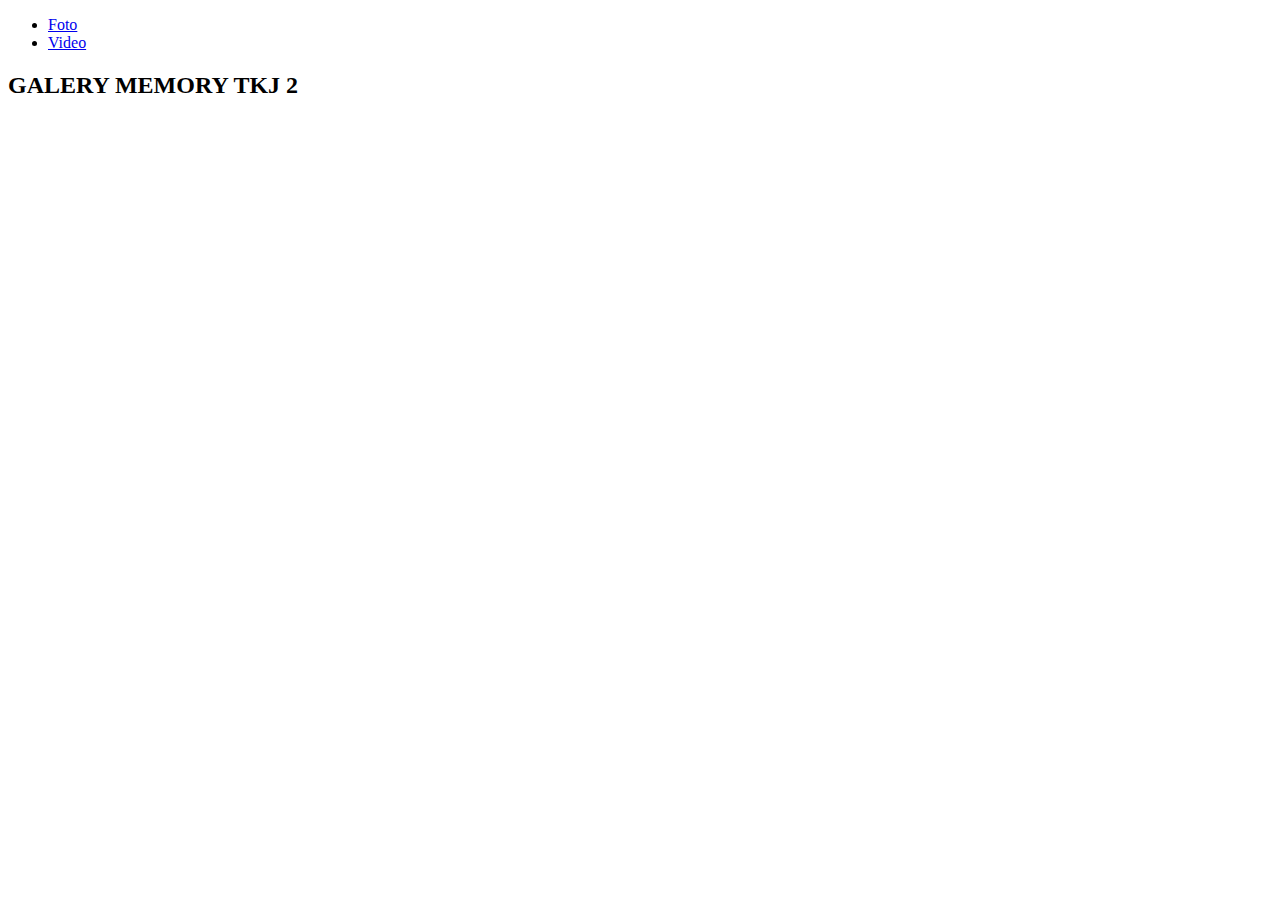
==== video.html @ 10fae423 "first commit" ====
<!DOCTYPE html>
<html lang="en">
<head>
    <meta charset="UTF-8">
    <meta name="viewport" content="width=device-width, initial-scale=1.0">
    <title>Document</title>
    <link rel="stylesheet" href="video.css">
</head>
<body>
    <div class="menu2">
        <div class="menu">
            <div class="submenu">
                <i class="fas fa-bars"></i>
                <ul class="dropdaw">
                    <li class="submenu"><a href="index.html" id="submenu-23">Foto</a></li>
                    <li class="submenu"><a href="video.html" id="submenu-233">Video</a></li>
                </ul>
            </div>
            <h2>GALERY MEMORY TKJ 2</h2>
        </div>
    </div>
</body>
</html>
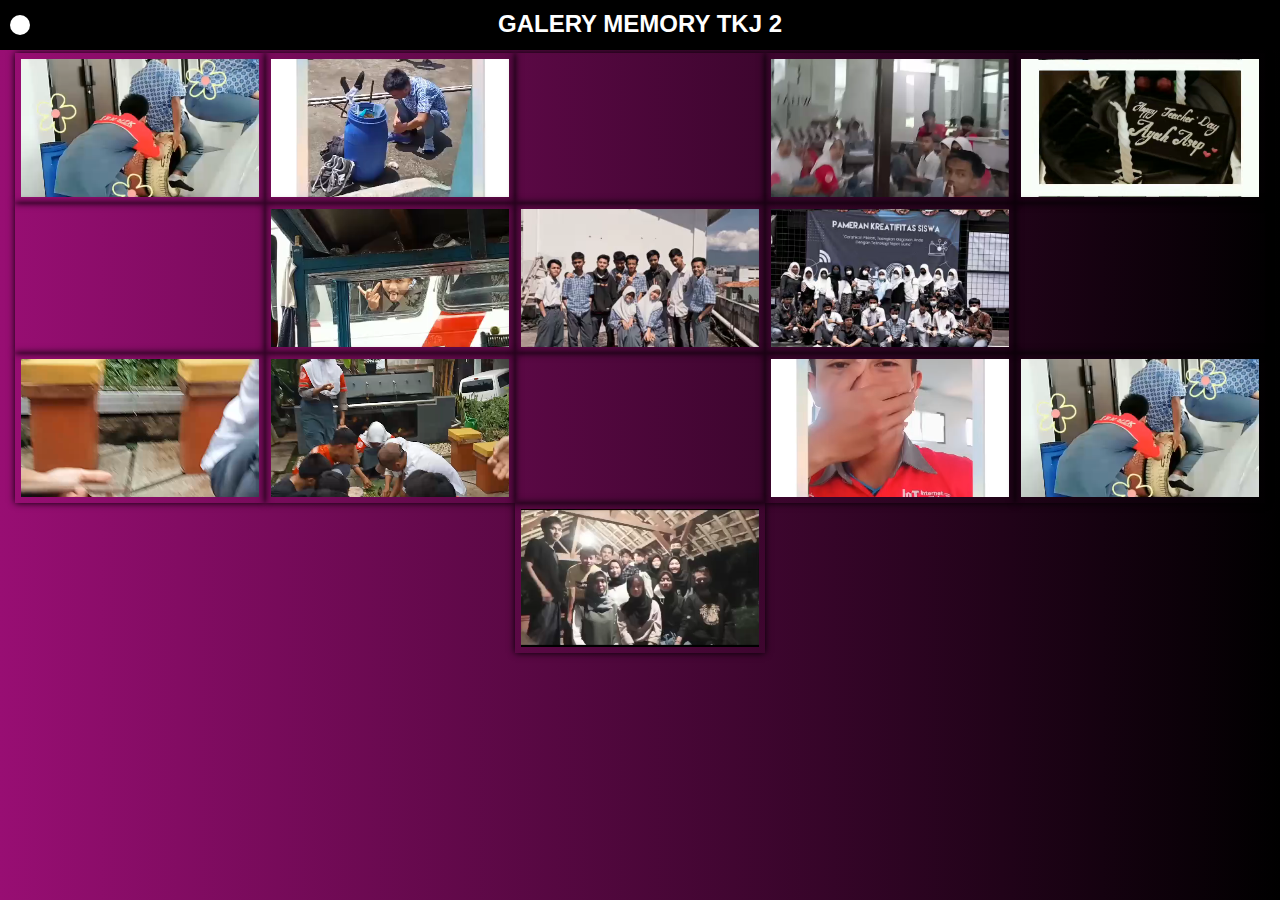
==== commit db458720: "mengubah" ====
--- a/video.html
+++ b/video.html
@@ -7,10 +7,13 @@
     <link rel="stylesheet" href="video.css">
 </head>
 <body>
+    <h2 class="h23">GALERY MEMORY TKJ 2</h2>
     <div class="menu2">
         <div class="menu">
             <div class="submenu">
-                <i class="fas fa-bars"></i>
+                <i class="fas fa-bars">
+                    <div class="ori"></div>
+                </i>
                 <ul class="dropdaw">
                     <li class="submenu"><a href="index.html" id="submenu-23">Foto</a></li>
                     <li class="submenu"><a href="video.html" id="submenu-233">Video</a></li>
@@ -19,5 +22,65 @@
             <h2>GALERY MEMORY TKJ 2</h2>
         </div>
     </div>
+    <div id="container">
+        <div class="container-img">
+            <div class="image"><video src="./poto/vid-mir2.mp4" class="lolo-mir"></video></div>
+            <div class="image"><video src="./poto/vid3.mp4" class="lolo-mir"></video></div>
+            <div class="image"><video src="./poto/vid5.mp4" class="lolo-mir"></video></div>
+            <div class="image"><video src="./poto/vid6.mp4" class="lolo-mir"></video></div>
+            <div class="image"><video src="./poto/vid-mir1.mp4" class="lolo-mir"></video></div>
+            <div class="image"><video src="./poto/VID-20240123-WA0006.mp4" class="lolo"></video></div>
+            <div class="image"><video src="./poto/VID-20240110-WA0001.mp4" class="lolo"></video></div>
+            <div class="image"><video src="./poto/VID-20240110-WA0016.mp4" class="lolo-mir"></video></div>
+            <div class="image"><video src="./poto/VID-20240110-WA0017.mp4" class="lolo-mir"></video></div>
+            <div class="image"><video src="./poto/VID-20240123-WA0001.mp4" class="lolo-mir"></video></div>
+            <div class="image"><video src="./poto/VID-20240123-WA0003.mp4" class="lolo-mir"></video></div>
+            <div class="image"><video src="./poto/VID-20240123-WA0005.mp4" class="lolo-mir"></video></div>
+            <div class="image"><video src="./poto/VID-20240207-WA0006.mp4" class="lolo-mir"></video></div>
+            <div class="image"><video src="./poto/VID-20240219-WA0008.mp4" class="lolo-mir"></video></div>
+            <div class="image"><video src="./poto/VID-20240220-WA0001.mp4" class="lolo-mir"></video></div>
+            <div class="image"><video src="./poto/VID-20240220-WA0061.mp4" class="lolo-mir"></video></div>
+        </div>
+    </div>
+    
+    
+    <!-- miring -->
+    <div class="pop-img">
+        <span>&times;</span>
+        <video controls src="./poto/VID-20240123-WA0006.mp4"></video>
+    </div>
+    <!-- bukan miring -->
+    <div class="pop-img-mir">
+        <span>&times;</span>
+        <video controls src="./poto/VID-20240110-WA0001.mp4"></video>
+    </div>
+    <script>
+        // poto
+        document.querySelectorAll(".lolo").forEach(Image => {
+            Image.onclick = () => {
+                document.querySelector(".pop-img").style.display = 'block';
+                document.querySelector(".menu2").style.display = 'none';
+                document.querySelector(".pop-img video").src = Image.getAttribute("src");
+            }
+        })
+
+        document.querySelector(".pop-img span").onclick = () => {
+            document.querySelector(".pop-img").style.display = 'none';
+            document.querySelector(".menu2").style.display = 'block';
+        }
+        // poto tidak miring
+        document.querySelectorAll(".lolo-mir").forEach(Image => {
+            Image.onclick = () => {
+                document.querySelector(".pop-img-mir").style.display = 'block';
+                document.querySelector(".menu2").style.display = 'none';
+                document.querySelector(".pop-img-mir video").src = Image.getAttribute("src");
+            }
+        })
+
+        document.querySelector(".pop-img-mir span").onclick = () => {
+            document.querySelector(".pop-img-mir").style.display = 'none';
+            document.querySelector(".menu2").style.display = 'block';
+        }
+    </script>
 </body>
 </html>--- a/video.css
+++ b/video.css
@@ -0,0 +1,207 @@
+* {
+    margin: 0;
+    padding: 0;
+    box-sizing: border-box;
+}
+
+body {
+    color: white;
+    width: 100%;
+    height: 100%;
+    background: linear-gradient(to right, rgb(152, 14, 115), rgb(0, 0, 0));
+}
+.menu2 {
+    position: fixed;
+    width: 100%;
+    height: 30px;
+    background-color: aqua;
+    z-index: 100;
+}
+.menu {
+    background-color: black;
+    display: flex;
+}
+i {
+    position: absolute;
+    top: 15px;
+    left: 10px;
+}
+.ori {
+    width: 20px;
+    height: 20px;
+    border-radius: 50%;
+    background-color: white;
+    position: absolute;
+    z-index: 999;
+}
+.dropdaw {
+    display: none;
+    position: absolute;
+    top: 34px;
+    left: 10px;
+    z-index: 999;
+    background-color: black;
+    padding: 10px;
+    box-shadow: 0 0 5px rgb(23, 173, 223);
+    border-radius: 0 30px 0 30px;
+}
+.dropdaw .submenu {
+    display: block;
+}
+#submenu-23 {
+    color: white;
+    text-decoration: none;
+    font-size: 14px;
+    text-align: left;
+    padding: 10px;
+    display: block;
+    transition: 1s;   
+    width: 16vh;
+}
+#submenu-23:hover {
+    color: rgb(0, 94, 255);
+    transform: translate(7px);
+    transition: 1s;
+}
+#submenu-233 {
+    color: white;
+    text-decoration: none;
+    font-size: 14px;
+    text-align: left;
+    padding: 10px;
+    display: block;
+    transition: 1s;   
+    width: 16vh;
+}
+#submenu-233:hover {
+    color: rgb(0, 94, 255);
+    transform: translate(7px);
+    transition: 1s;
+}
+.submenu:hover .dropdaw {
+    display: block;
+}
+h2 {
+    text-align: center;
+    font-family: Arial, Helvetica, sans-serif;
+    padding: 10px 0;
+    width: 100%;
+}
+.h23 {
+    text-align: center;
+    font-family: Arial, Helvetica, sans-serif;
+    padding: 10px 0;
+    width: 100%;
+    position: fixed;
+    width: 100%;
+    height: 50px;
+    background-color: black;
+}
+#container {
+    position: relative;
+    top: 43px;
+}
+#container .container-img {
+    display: flex;
+    grid: 25px;
+    flex-wrap: wrap;
+    justify-content: center;
+    padding: 10px;
+}
+
+.image {
+    height: 150px;
+    width: 250px;
+    overflow: hidden;
+    grid: 15px;
+    cursor: pointer;
+    box-shadow: 0 0 7px black;
+    padding: 6px;
+}
+.lolo {
+    height: 100%;
+    width: 100%;
+    object-fit: cover;
+    transition: 2s;
+}
+.image:hover {
+    background: linear-gradient(to right, rgb(0, 166, 255), rgb(185, 64, 167));
+    transition: 1s;
+}
+.lolo-mir {
+    height: 100%;
+    width: 100%;
+    object-fit: cover;
+    transition: 2s;
+}
+span {
+    cursor: pointer;
+    z-index: 9999;
+    color: white;
+    position: absolute;
+    top: 0px;
+    right: 10px;
+    font-size: 40px
+}
+.pop-img {
+    position: fixed;
+    background-color: rgb(0, 0, 0, 0.7);
+    top: 0;
+    width: 100%;
+    height: 100%;
+    display: none;
+    transition: 2s;
+    object-fit: cover;
+}
+.pop-img-mir {
+    position: fixed;
+    background-color: rgb(0, 0, 0, 0.7);
+    top: 0;
+    width: 100%;
+    height: 100%;
+    display: none;
+    object-fit: cover;
+    transition: 2s;
+}
+
+.pop-img video {
+    position: absolute;
+    transform: translate(-50%, -50%);
+    top: 50%;
+    left: 50%;
+    width: 750px;
+    object-fit: cover;
+    transition: 2s;
+}
+.pop-img-mir video {
+    position: absolute;
+    transform: translate(-50%, -50%);
+    top: 50%;
+    left: 50%;
+    height: 90%;
+    object-fit: cover;
+    transition: 2s;
+}
+
+@media (max-width:768px) {
+    .pop-img img {
+    width: 95%;
+    }
+
+    .pop-img-mir img {
+        width: 95%;
+        }
+}
+@media (max-width:521px) {
+    .image {
+        height: 120px;
+    width: 50%;
+    }
+    .pop-img img {
+        width: 95%;
+    }
+    .pop-img-mir img {
+        width: 95%;
+    }
+}
+
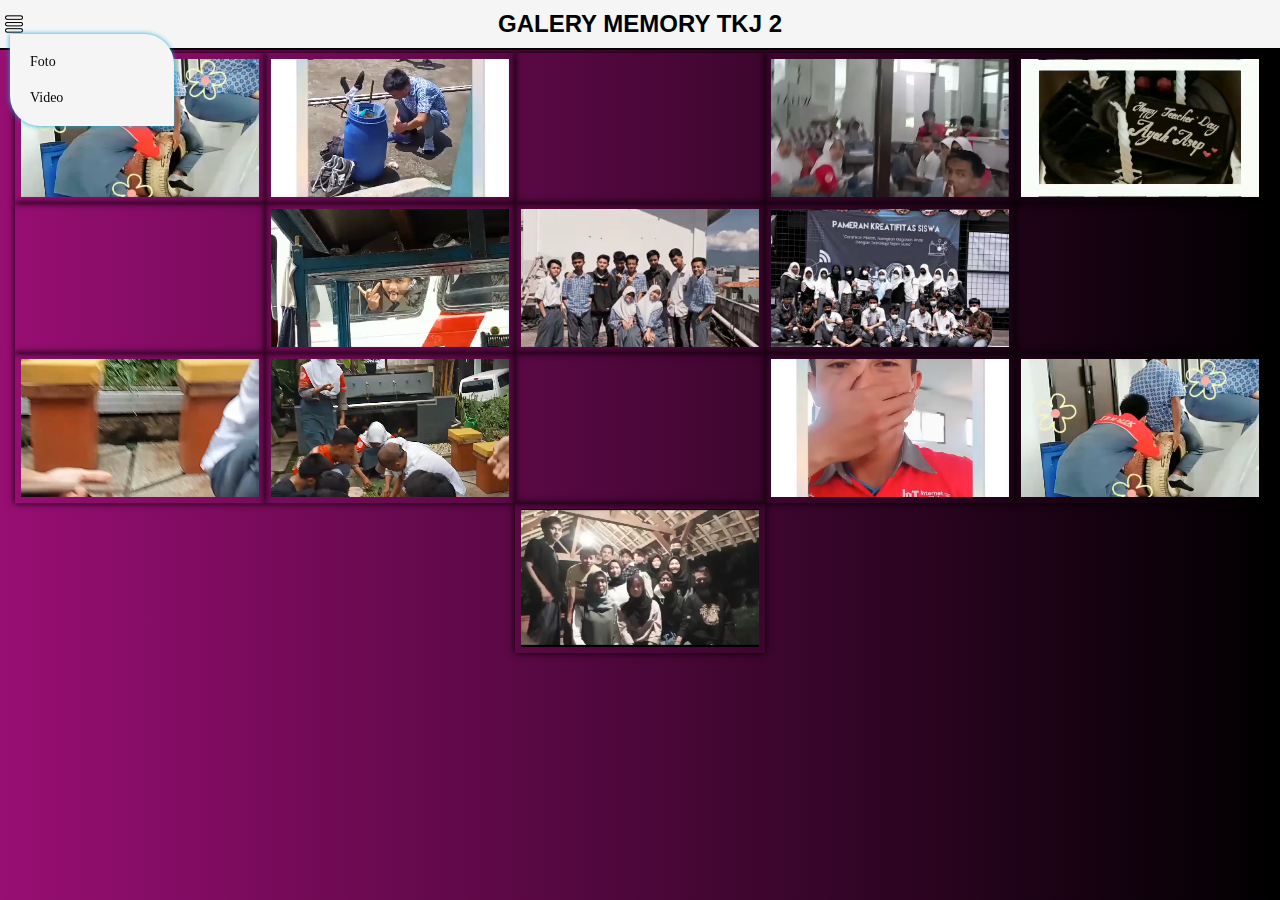
==== commit d0809989: "first commit" ====
--- a/video.html
+++ b/video.html
@@ -12,7 +12,7 @@
         <div class="menu">
             <div class="submenu">
                 <i class="fas fa-bars">
-                    <div class="ori"></div>
+                    <div class="ori"><img src="./poto/menubuttonofthreelinesoutline_112563.png" width="18px" alt="" class="icon"></div>
                 </i>
                 <ul class="dropdaw">
                     <li class="submenu"><a href="index.html" id="submenu-23">Foto</a></li>
--- a/video.css
+++ b/video.css
@@ -5,7 +5,7 @@
 }
 
 body {
-    color: white;
+    color: black;
     width: 100%;
     height: 100%;
     background: linear-gradient(to right, rgb(152, 14, 115), rgb(0, 0, 0));
@@ -14,25 +14,30 @@
     position: fixed;
     width: 100%;
     height: 30px;
-    background-color: aqua;
     z-index: 100;
 }
 .menu {
-    background-color: black;
+    background-color: whitesmoke;
     display: flex;
+    position: relative;
+    border-bottom: 2px solid black;
 }
 i {
     position: absolute;
-    top: 15px;
-    left: 10px;
+    top: 0px;
+    left: 0px;
 }
 .ori {
-    width: 20px;
-    height: 20px;
-    border-radius: 50%;
-    background-color: white;
+    width: 27px;
+    height: 47px;
+    /* border-radius: 50%; */
+    background-color: whitesmoke;
     position: absolute;
     z-index: 999;
+    display: flex;
+    margin: auto;
+    justify-content: center;
+    align-items: center;
 }
 .dropdaw {
     display: none;
@@ -40,7 +45,7 @@
     top: 34px;
     left: 10px;
     z-index: 999;
-    background-color: black;
+    background-color: whitesmoke;
     padding: 10px;
     box-shadow: 0 0 5px rgb(23, 173, 223);
     border-radius: 0 30px 0 30px;
@@ -49,7 +54,7 @@
     display: block;
 }
 #submenu-23 {
-    color: white;
+    color: black;
     text-decoration: none;
     font-size: 14px;
     text-align: left;
@@ -64,7 +69,7 @@
     transition: 1s;
 }
 #submenu-233 {
-    color: white;
+    color: black;
     text-decoration: none;
     font-size: 14px;
     text-align: left;
@@ -95,7 +100,7 @@
     position: fixed;
     width: 100%;
     height: 50px;
-    background-color: black;
+    background-color: whitesmoke;
 }
 #container {
     position: relative;
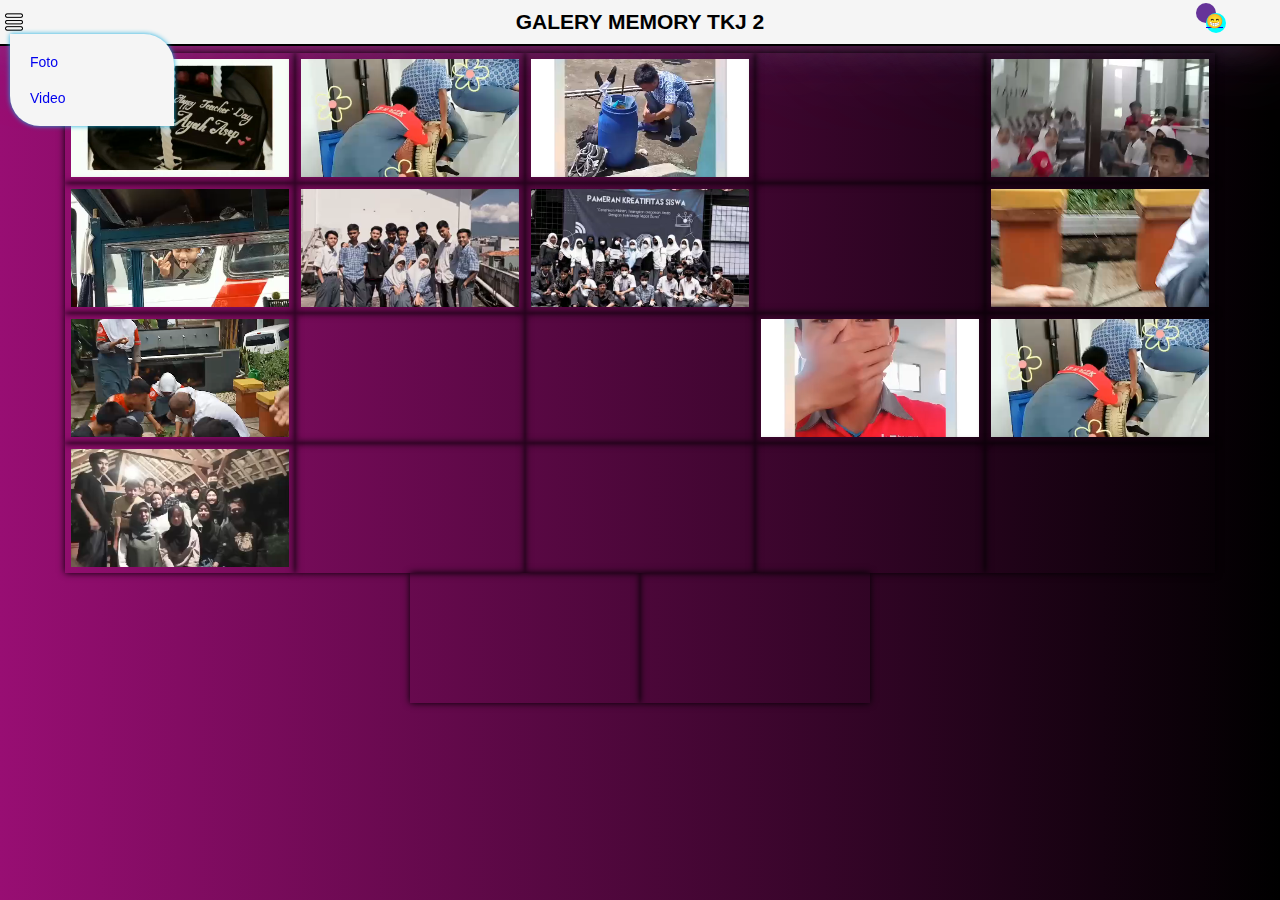
==== commit ea70a692: "Update video.html" ====
--- a/video.html
+++ b/video.html
@@ -1,86 +1,226 @@
 <!DOCTYPE html>
 <html lang="en">
-<head>
-    <meta charset="UTF-8">
-    <meta name="viewport" content="width=device-width, initial-scale=1.0">
-    <title>Document</title>
+
+  <head>
+    <meta charset="utf-8" />
+    <title>Galery Memory</title>
+    <meta name="viewport" content="width=device-width, initial-scale=1, minimum-scale=1, maximum-scale=1" />
+    <!-- Link Swiper's CSS -->
+    <link rel="stylesheet" href="https://cdn.jsdelivr.net/npm/swiper@11/swiper-bundle.min.css" />
+    <link rel="shourcut icon" href="poto/SMK-Muhammadiyah-logo-head-22.png" type="x/icon">
     <link rel="stylesheet" href="video.css">
-</head>
-<body>
+  </head>
+
+  <body>
+    <!-- DESAIN BACKGROUND BUBLE -->
+
+    <div class="conta">
+      <div class="bubbles">
+        <span style="--i:11;"></span>
+        <span style="--i:12;"></span>
+        <span style="--i:24;"></span>
+        <span style="--i:10;"></span>
+        <span style="--i:14;"></span>
+        <span style="--i:23;"></span>
+        <span style="--i:18;"></span>
+        <span style="--i:16;"></span>
+        <span style="--i:19;"></span>
+        <span style="--i:20;"></span>
+        <span style="--i:22;"></span>
+        <span style="--i:25;"></span>
+        <span style="--i:18;"></span>
+        <span style="--i:21;"></span>
+        <span style="--i:15;"></span>
+        <span style="--i:13;"></span>
+        <span style="--i:26;"></span>
+        <span style="--i:17;"></span>
+        <span style="--i:13;"></span>
+        <span style="--i:28;"></span>
+        <span style="--i:11;"></span>
+        <span style="--i:12;"></span>
+        <span style="--i:24;"></span>
+        <span style="--i:10;"></span>
+        <span style="--i:14;"></span>
+        <span style="--i:23;"></span>
+        <span style="--i:18;"></span>
+        <span style="--i:16;"></span>
+        <span style="--i:19;"></span>
+        <span style="--i:20;"></span>
+        <span style="--i:22;"></span>
+        <span style="--i:25;"></span>
+        <span style="--i:18;"></span>
+        <span style="--i:21;"></span>
+        <span style="--i:15;"></span>
+        <span style="--i:13;"></span>
+        <span style="--i:26;"></span>
+        <span style="--i:17;"></span>
+        <span style="--i:13;"></span>
+        <span style="--i:28;"></span>
+      </div>
+    </div>
+
+    <!-- AKHIR BUBLE -->
+
     <h2 class="h23">GALERY MEMORY TKJ 2</h2>
-    <div class="menu2">
-        <div class="menu">
-            <div class="submenu">
-                <i class="fas fa-bars">
-                    <div class="ori"><img src="./poto/menubuttonofthreelinesoutline_112563.png" width="18px" alt="" class="icon"></div>
-                </i>
-                <ul class="dropdaw">
-                    <li class="submenu"><a href="index.html" id="submenu-23">Foto</a></li>
-                    <li class="submenu"><a href="video.html" id="submenu-233">Video</a></li>
-                </ul>
+        <div class="menu2">
+            <div class="menu">
+                <div class="submenu">
+                    <i class="fas fa-bars">
+                        <div class="ori"><img class="icon" width="18px" src="poto/menubuttonofthreelinesoutline_112563.png" alt=""></div>
+                    </i>
+                    <ul class="dropdaw">
+                        <li class="submenu"><a href="index.html" id="submenu-23">Foto</a></li>
+                        <li class="submenu"><a href="video.html" id="submenu-233">Video</a></li>
+                    </ul>
+                </div>
+                <h2>GALERY MEMORY TKJ 2</h2>
             </div>
-            <h2>GALERY MEMORY TKJ 2</h2>
         </div>
+        <div class="tombol">
+          <a class="tom-link" href="https://kebersamaan.vercel.app/">😁</a>
+        </div>
+
+    <div id="container">
+      <div class="container-img">
+        <div class="image"><video src="poto/vid-mir1.mp4" alt="vid-kebersamaan1" class="lolo"></video></div>
+        <div class="image"><video src="poto/vid-mir2.mp4" alt="vid-kebersamaan2" class="lolo"></video></div>
+        <div class="image"><video src="poto/vid3.mp4" alt="vid-kebersamaan3" class="lolo"></video></div>
+        <div class="image"><video src="poto/vid5.mp4" alt="vid-kebersamaan4" class="lolo"></video></div>
+        <div class="image"><video src="poto/vid6.mp4" alt="vid-kebersamaan5" class="lolo"></video></div>
+        <div class="image"><video src="poto/VID-20240110-WA0001.mp4" alt="vid-kebersamaan6" class="lolo"></video></div>
+        <div class="image"><video src="poto/VID-20240110-WA0016.mp4" alt="vid-kebersamaan7" class="lolo"></video></div>
+        <div class="image"><video src="poto/VID-20240110-WA0017.mp4" alt="vid-kebersamaan8" class="lolo"></video></div>
+        <div class="image"><video src="poto/VID-20240123-WA0001.mp4" alt="vid-kebersamaan9" class="lolo"></video></div>
+        <div class="image"><video src="poto/VID-20240123-WA0003.mp4" alt="vid-kebersamaan10" class="lolo"></video></div>
+        <div class="image"><video src="poto/VID-20240123-WA0005.mp4" alt="vid-kebersamaan11" class="lolo"></video></div>
+        <div class="image"><video src="poto/VID-20240123-WA0006.mp4" alt="vid-kebersamaan12" class="lolo"></video></div>
+        <div class="image"><video src="poto/VID-20240207-WA0006.mp4" alt="vid-kebersamaan13" class="lolo"></video></div>
+        <div class="image"><video src="poto/VID-20240219-WA0008.mp4" alt="vid-kebersamaan14" class="lolo"></video></div>
+        <div class="image"><video src="poto/VID-20240220-WA0001.mp4" alt="vid-kebersamaan15" class="lolo"></video></div>
+        <div class="image"><video src="poto/VID-20240220-WA0061.mp4" alt="vid-kebersamaan16" class="lolo"></video></div>
+        <div class="image"><video src="poto/vid2.mp4" alt="vid-kebersamaan17" class="lolo"></video></div>
+        <div class="image"><video src="poto/vid4.mp4" alt="vid-kebersamaan18" class="lolo"></video></div>
+        <div class="image"><video src="poto/vid7.mp4" alt="vid-kebersamaan19" class="lolo"></video></div>
+        <div class="image"><video src="poto/vid8.mp4" alt="vid-kebersamaan20" class="lolo"></video></div>
+        <div class="image"><video src="poto/vi9.mp4" alt="vid-kebersamaan21" class="lolo"></video></div>
+        <div class="image"><video src="poto/vid10.mp4" alt="vid-kebersamaan22" class="lolo"></video></div>
+
+      </div>
     </div>
-    <div id="container">
-        <div class="container-img">
-            <div class="image"><video src="./poto/vid-mir2.mp4" class="lolo-mir"></video></div>
-            <div class="image"><video src="./poto/vid3.mp4" class="lolo-mir"></video></div>
-            <div class="image"><video src="./poto/vid5.mp4" class="lolo-mir"></video></div>
-            <div class="image"><video src="./poto/vid6.mp4" class="lolo-mir"></video></div>
-            <div class="image"><video src="./poto/vid-mir1.mp4" class="lolo-mir"></video></div>
-            <div class="image"><video src="./poto/VID-20240123-WA0006.mp4" class="lolo"></video></div>
-            <div class="image"><video src="./poto/VID-20240110-WA0001.mp4" class="lolo"></video></div>
-            <div class="image"><video src="./poto/VID-20240110-WA0016.mp4" class="lolo-mir"></video></div>
-            <div class="image"><video src="./poto/VID-20240110-WA0017.mp4" class="lolo-mir"></video></div>
-            <div class="image"><video src="./poto/VID-20240123-WA0001.mp4" class="lolo-mir"></video></div>
-            <div class="image"><video src="./poto/VID-20240123-WA0003.mp4" class="lolo-mir"></video></div>
-            <div class="image"><video src="./poto/VID-20240123-WA0005.mp4" class="lolo-mir"></video></div>
-            <div class="image"><video src="./poto/VID-20240207-WA0006.mp4" class="lolo-mir"></video></div>
-            <div class="image"><video src="./poto/VID-20240219-WA0008.mp4" class="lolo-mir"></video></div>
-            <div class="image"><video src="./poto/VID-20240220-WA0001.mp4" class="lolo-mir"></video></div>
-            <div class="image"><video src="./poto/VID-20240220-WA0061.mp4" class="lolo-mir"></video></div>
+    <!-- Swiper -->
+    <div id="popup">
+      <button id="closePopup">&times;</button>
+      <div class="swiper mySwiper">
+        <div class="swiper-wrapper">
+          <div class="swiper-slide">
+            <video controls src="poto/vid-mir1.mp4" alt="vid-kebersamaan1"></video>
+          </div>
+          <div class="swiper-slide">
+            <video controls src="poto/vid-mir2.mp4" alt="vid-kebersamaan2"></video>
+          </div>
+          <div class="swiper-slide">
+            <video controls src="poto/vid3.mp4" alt="vid-kebersamaan3"></video>
+          </div>
+          <div class="swiper-slide">
+            <video controls src="poto/vid5.mp4" alt="vid-kebersamaan4"></video>
+          </div>
+          <div class="swiper-slide">
+            <video controls src="poto/vid6.mp4" alt="vid-kebersamaan5"></video>
+          </div>
+          <div class="swiper-slide">
+            <video controls src="poto/VID-20240110-WA0001.mp4" alt="vid-kebersamaan6"></video>
+          </div>
+          <div class="swiper-slide">
+            <video controls src="poto/VID-20240110-WA0016.mp4" alt="vid-kebersamaan7"></video>
+          </div>
+          <div class="swiper-slide">
+            <video controls src="poto/VID-20240110-WA0017.mp4" alt="vid-kebersamaan8"></video>
+          </div>
+          <div class="swiper-slide">
+            <video controls src="poto/VID-20240123-WA0001.mp4" alt="vid-kebersamaan9"></video>
+          </div>
+          <div class="swiper-slide">
+            <video controls src="poto/VID-20240123-WA0003.mp4" alt="vid-kebersamaan10"></video>
+          </div>
+          <div class="swiper-slide">
+            <video controls src="poto/VID-20240123-WA0005.mp4" alt="vid-kebersamaan11"></video>
+          </div>
+          <div class="swiper-slide">
+            <video controls src="poto/VID-20240123-WA0006.mp4" alt="vid-kebersamaan12"></video>
+          </div>
+          <div class="swiper-slide">
+            <video controls src="poto/VID-20240207-WA0006.mp4" alt="vid-kebersamaan13"></video>
+          </div>
+          <div class="swiper-slide">
+            <video controls src="poto/VID-20240219-WA0008.mp4" alt="vid-kebersamaan14"></video>
+          </div>
+          <div class="swiper-slide">
+            <video controls src="poto/VID-20240220-WA0001.mp4" alt="vid-kebersamaan15"></video>
+          </div>
+          <div class="swiper-slide">
+            <video controls src="poto/VID-20240220-WA0061.mp4" alt="vid-kebersamaan16"></video>
+          </div>
+          <div class="swiper-slide">
+            <video controls src="poto/vid2.mp4" alt="vid-kebersamaan17"></video>
+          </div>
+          <div class="swiper-slide">
+            <video controls src="poto/vid4.mp4" alt="vid-kebersamaan18"></video>
+          </div>
+          <div class="swiper-slide">
+            <video controls src="poto/vid7.mp4" alt="vid-kebersamaan19"></video>
+          </div>
+          <div class="swiper-slide">
+            <video controls src="poto/vid8.mp4" alt="vid-kebersamaan20"></video>
+          </div>
+          <div class="swiper-slide">
+            <video controls src="poto/vid9.mp4" alt="vid-kebersamaan21"></video>
+          </div>
+          <div class="swiper-slide">
+            <video controls src="poto/vid10.mp4" alt="vid-kebersamaan22"></video>
+          </div>
+          
         </div>
+        <div class="swiper-pagination"></div>
+      </div>
     </div>
-    
-    
-    <!-- miring -->
-    <div class="pop-img">
-        <span>&times;</span>
-        <video controls src="./poto/VID-20240123-WA0006.mp4"></video>
-    </div>
-    <!-- bukan miring -->
-    <div class="pop-img-mir">
-        <span>&times;</span>
-        <video controls src="./poto/VID-20240110-WA0001.mp4"></video>
-    </div>
+
+    <!-- Swiper JS -->
+    <script src="https://cdn.jsdelivr.net/npm/swiper@11/swiper-bundle.min.js"></script>
+
+    <!-- Initialize Swiper -->
     <script>
-        // poto
-        document.querySelectorAll(".lolo").forEach(Image => {
-            Image.onclick = () => {
-                document.querySelector(".pop-img").style.display = 'block';
-                document.querySelector(".menu2").style.display = 'none';
-                document.querySelector(".pop-img video").src = Image.getAttribute("src");
-            }
-        })
-
-        document.querySelector(".pop-img span").onclick = () => {
-            document.querySelector(".pop-img").style.display = 'none';
-            document.querySelector(".menu2").style.display = 'block';
-        }
-        // poto tidak miring
-        document.querySelectorAll(".lolo-mir").forEach(Image => {
-            Image.onclick = () => {
-                document.querySelector(".pop-img-mir").style.display = 'block';
-                document.querySelector(".menu2").style.display = 'none';
-                document.querySelector(".pop-img-mir video").src = Image.getAttribute("src");
-            }
-        })
-
-        document.querySelector(".pop-img-mir span").onclick = () => {
-            document.querySelector(".pop-img-mir").style.display = 'none';
-            document.querySelector(".menu2").style.display = 'block';
-        }
+
+
+      document.addEventListener('DOMContentLoaded', function () {
+        var images = document.querySelectorAll('.image');
+        var closePopupButton = document.getElementById('closePopup');
+        var popup = document.getElementById('popup');
+
+        var swiper = new Swiper(".mySwiper", {
+          pagination: {
+            el: ".swiper-pagination",
+            clickable: true,
+            dynamicBullets: true,
+            renderBullet: function (index, className) {
+              return '<span class="' + className + '">' + (index + 1) + "</span>";
+            },
+          },
+        });
+
+        images.forEach(function (image) {
+          image.addEventListener('click', function () {
+            popup.style.display = 'block';
+            var index = Array.from(images).indexOf(image);
+            swiper.slideTo(index);
+          });
+        });
+
+        closePopupButton.addEventListener('click', function () {
+          popup.style.display = 'none';
+        });
+      });
+
     </script>
-</body>
-</html>+  </body>
+
+</html>
--- a/video.css
+++ b/video.css
@@ -4,32 +4,64 @@
     box-sizing: border-box;
 }
 
+html,
 body {
-    color: black;
-    width: 100%;
+    position: relative;
     height: 100%;
+}
+
+.tombol {
+    position: fixed;
+    right: 5%;
+    top: 3px;
+    cursor: none;
+    z-index: 999999;
+    padding: 10px;
+    border-radius: 50%;
+    background-color: rebeccapurple;
+  }
+  .tom-link {
+    width: 100%;
+    height: 100%;
+    position: absolute;
+    border-radius: 50%;
+    background-color: aqua;
+    cursor: none;
+  }
+
+body {
     background: linear-gradient(to right, rgb(152, 14, 115), rgb(0, 0, 0));
-}
+    font-family: Helvetica Neue, Helvetica, Arial, sans-serif;
+    font-size: 14px;
+    color: #000;
+    margin: 0;
+    padding: 0;
+}
+
 .menu2 {
     position: fixed;
     width: 100%;
     height: 30px;
+    background-color: whitesmoke;
     z-index: 100;
 }
+
 .menu {
     background-color: whitesmoke;
     display: flex;
     position: relative;
     border-bottom: 2px solid black;
 }
+
 i {
     position: absolute;
     top: 0px;
     left: 0px;
 }
+
 .ori {
     width: 27px;
-    height: 47px;
+    height: 43px;
     /* border-radius: 50%; */
     background-color: whitesmoke;
     position: absolute;
@@ -39,6 +71,7 @@
     justify-content: center;
     align-items: center;
 }
+
 .dropdaw {
     display: none;
     position: absolute;
@@ -50,48 +83,54 @@
     box-shadow: 0 0 5px rgb(23, 173, 223);
     border-radius: 0 30px 0 30px;
 }
+
 .dropdaw .submenu {
     display: block;
 }
+
 #submenu-23 {
-    color: black;
     text-decoration: none;
     font-size: 14px;
     text-align: left;
     padding: 10px;
     display: block;
-    transition: 1s;   
+    transition: 1s;
     width: 16vh;
 }
+
 #submenu-23:hover {
     color: rgb(0, 94, 255);
     transform: translate(7px);
     transition: 1s;
 }
+
 #submenu-233 {
-    color: black;
     text-decoration: none;
     font-size: 14px;
     text-align: left;
     padding: 10px;
     display: block;
-    transition: 1s;   
+    transition: 1s;
     width: 16vh;
 }
+
 #submenu-233:hover {
     color: rgb(0, 94, 255);
     transform: translate(7px);
     transition: 1s;
 }
+
 .submenu:hover .dropdaw {
     display: block;
 }
+
 h2 {
     text-align: center;
     font-family: Arial, Helvetica, sans-serif;
     padding: 10px 0;
     width: 100%;
 }
+
 .h23 {
     text-align: center;
     font-family: Arial, Helvetica, sans-serif;
@@ -100,12 +139,71 @@
     position: fixed;
     width: 100%;
     height: 50px;
-    background-color: whitesmoke;
-}
+}
+
+/* SWIPER IMAGE */
+.swiper {
+    width: 100%;
+    height: 100%;
+}
+
+.swiper-slide {
+    text-align: center;
+    font-size: 18px;
+    background-color: rgb(0, 0, 0, 0.8);
+    display: flex;
+    justify-content: center;
+    align-items: center;
+}
+
+.swiper-slide video {
+    display: block;
+    width: 90%;
+    height: 83%;
+    object-fit: contain;
+}
+
+.swiper-pagination-bullet {
+    width: 20px;
+    height: 20px;
+    text-align: center;
+    line-height: 20px;
+    font-size: 12px;
+    color: #000;
+    opacity: 1;
+    background: rgba(255, 255, 255, 0.2);
+}
+
+.swiper-pagination-bullet-active {
+    color: #fff;
+    background: #007aff;
+}
+
+/* POPUP DALAM SEBUAH WEB */
+#popup {
+    display: none;
+    position: fixed;
+    width: 100%;
+    height: 100vh;
+    top: 0;
+}
+
+#closePopup {
+    position: absolute;
+    top: 50px;
+    right: 10px;
+    color: black;
+    font-size: 20px;
+    z-index: 9999;
+}
+
+/* DESAIN IMAGE */
+
 #container {
     position: relative;
     top: 43px;
 }
+
 #container .container-img {
     display: flex;
     grid: 25px;
@@ -115,98 +213,169 @@
 }
 
 .image {
-    height: 150px;
-    width: 250px;
+    height: 130px;
+    width: 230px;
     overflow: hidden;
     grid: 15px;
     cursor: pointer;
     box-shadow: 0 0 7px black;
     padding: 6px;
 }
+
 .lolo {
     height: 100%;
     width: 100%;
     object-fit: cover;
     transition: 2s;
 }
+
 .image:hover {
     background: linear-gradient(to right, rgb(0, 166, 255), rgb(185, 64, 167));
     transition: 1s;
 }
-.lolo-mir {
-    height: 100%;
-    width: 100%;
-    object-fit: cover;
-    transition: 2s;
-}
-span {
-    cursor: pointer;
-    z-index: 9999;
+
+/* BUBLE BACKGROUND */
+
+.bubbles {
+    position: relative;
+    display: flex;
+}
+
+.bubbles span {
+    position: relative;
+    width: 30px;
+    height: 30px;
+    background: #4fc3dc;
+    margin: 0 4px;
+    border-radius: 50%;
+    box-shadow: 0 0 0 10px #4fc3dc44, 0 0 50px #4fc3dc, 0 0 100px #4fc3dc;
+    animation: animate 15s linear infinite;
+    animation-duration: calc(125s /var(--i));
+}
+
+.bubbles span:nth-child(even) {
+    background: #ff2d75;
+    box-shadow: 0 0 0 10px #ff2d7544, 0 0 50px #ff2d75, 0 0 100px #ff2d75;
+
+}
+
+@keyframes animate {
+    0% {
+        transform: translateY(100vh) scale(0);
+    }
+
+    100% {
+        transform: translateY(-10vh) scale(1);
+    }
+}
+
+@media (max-width: 600px) {
+    .bubbles span {
+        width: 10px;
+        height: 10px;
+        border-radius: 50%;
+    }
+}
+
+.conta {
+    position: fixed;
+    width: 100%;
+    height: 100vh;
+    overflow: hidden;
+    z-index: -1;
+}
+
+@media (max-width:600px) {
+    .image {
+        height: 90px;
+        width: 160px;
+    }
+
+}
+
+/* password */
+
+#otgg {
+    position: fixed;
+    background-color: rgb(0, 0, 0);
+    top: 0;
+    width: 100%;
+    height: 100vh;
+    display: flex;
+    flex-wrap: wrap;
+    justify-content: center;
+    align-items: center;
+    padding: 20px;
     color: white;
-    position: absolute;
-    top: 0px;
-    right: 10px;
-    font-size: 40px
-}
-.pop-img {
-    position: fixed;
-    background-color: rgb(0, 0, 0, 0.7);
-    top: 0;
-    width: 100%;
-    height: 100%;
-    display: none;
-    transition: 2s;
-    object-fit: cover;
-}
-.pop-img-mir {
-    position: fixed;
-    background-color: rgb(0, 0, 0, 0.7);
-    top: 0;
-    width: 100%;
-    height: 100%;
-    display: none;
-    object-fit: cover;
-    transition: 2s;
-}
-
-.pop-img video {
-    position: absolute;
-    transform: translate(-50%, -50%);
-    top: 50%;
-    left: 50%;
-    width: 750px;
-    object-fit: cover;
-    transition: 2s;
-}
-.pop-img-mir video {
-    position: absolute;
-    transform: translate(-50%, -50%);
-    top: 50%;
-    left: 50%;
-    height: 90%;
-    object-fit: cover;
-    transition: 2s;
-}
-
-@media (max-width:768px) {
-    .pop-img img {
-    width: 95%;
-    }
-
-    .pop-img-mir img {
-        width: 95%;
-        }
-}
-@media (max-width:521px) {
-    .image {
-        height: 120px;
-    width: 50%;
-    }
-    .pop-img img {
-        width: 95%;
-    }
-    .pop-img-mir img {
-        width: 95%;
-    }
-}
-
+    display: block;
+    z-index: 999999;
+    min-height: 100vh;
+    display: flex;
+    flex-wrap: wrap;
+    justify-content: center;
+    align-items: center;
+    padding: 20px;
+}
+
+.form {
+    text-align: center;
+    padding: 20px;
+    width: 500px;
+    background-color: #333;
+    border-radius: 5px;
+    box-shadow: 0 0 8px aqua;
+    animation: meme 3s infinite alternate linear;
+}
+
+@keyframes meme {
+    0% {
+        border: 3px solid transparent;
+    }
+
+    50% {
+        border: 3px solid blue;
+        box-shadow: 0 2px 5px blue;
+    }
+
+    100% {
+        border: 3px solid aqua;
+    }
+}
+
+.box {
+    width: 100%;
+    margin-top: 10px;
+    padding: 12px 14px;
+    border-radius: 10px;
+    background-color: transparent;
+    border: none;
+    border-bottom: 1px solid #4fc3dc;
+    outline: none;
+    color: white;
+}
+
+.btn {
+    background-color: blue;
+    border: 1px solid blue;
+    width: 80%;
+    transition: 1s;
+    border-radius: 25px;
+    font-size: 20px;
+    padding: 8px 0;
+    margin-top: 20px;
+}
+
+.btn:hover {
+    background-color: whitesmoke;
+    transition: 1s;
+}
+
+.boxx {
+    text-align: left;
+    display: flex;
+    padding-top: 8px;
+}
+
+.remember {
+    margin-left: 5px;
+}
